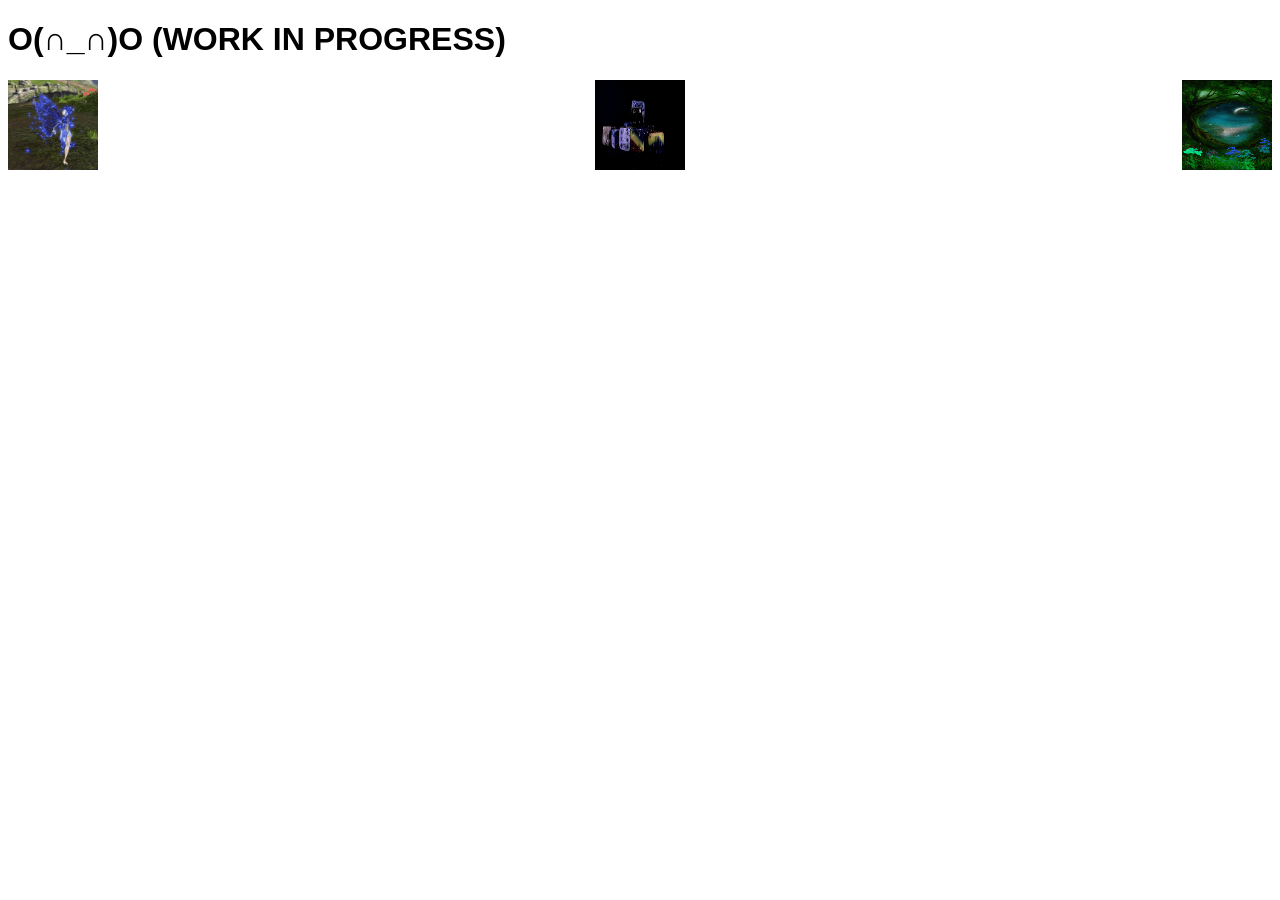
==== garden.html @ 3d8f73e5 "Add styling, garden and random view bones" ====
<!DOCTYPE html>
<html>
  <head>
    <meta charset="UTF-8">
    <meta name="viewport" content="width=device-width, initial-scale=1.0">
    <title>The web site of melo1224dy</title>
    <!-- The style.css file allows you to change the look of your web pages.
         If you include the next line in all your web pages, they will all share the same look.
         This makes it easier to make new pages for your site. -->
    <link href="/style.css" rel="stylesheet" type="text/css" media="all">
    
    <style>
        .container {
            display: flex;
            justify-content: space-between;
        }
    </style>
  </head>
  <body>
    <h1>O(∩_∩)O (WORK IN PROGRESS)</h1>

    <!-- <div class="slide-right">
    <h2>.............*.......*....**.*.w.**..i*...p*..*.*.***..***.*.**..*..***...*.*.....**....*.*......*...**....*.......*.*...............*......... -&nbsp;</span>
    </div> -->

    <p class="marquee">
      <span>.............*.......*....**.*.～歡迎來到我的網站～.**..*...*..*.*.***..***.*.**..*..***...*.*.....**...*.*.*..*.*......*...**....*.......*.*......*.*...*....*.....*.*...............*.........</span>
    </p>
    <p class="marquee marquee2">
      <span>................*.....*.......*....**.*.welcome...to...my..garden~*..***.*.**..*..***...*.*.....**....*.*......*...**....*.......*.*....**.*....*.*...*............*.........</span>
    </p>
    <p class="marquee marquee3">
      <span>................*.....*.......*.*.*.**..*..***...*.*.....**....*.*......*...**....*.......*.*....**.*....*.*...*............*.........</span>
    </p>


  <div class="container">
      <div class="brightness-image">
        <a href="index.html"><img src="fairy.gif" width="90" height="90" title="Go to a Indexeded View"></a>
      </div>
      <div class="brightness-image">
        <a href="random.html"><img src="dice.gif" width="90" height="90" title="Go to a Random Page"></a>
      </div>
      <div class="brightness-image">
        <a href="garden.html"><img src="forest.gif" width="90" height="90" title="Go to Garden View"></a>
      </div>
  </div>


  </body>
</html>
---- style.css ----
/* CSS is how you can add style to your website, such as colors, fonts, and positioning of your
   HTML content. To learn how to do something, just try searching Google for questions like
   "how to change link color." */

body {
  background-color: white;
  color: black;
  font-family: "Arial";
}

li { 
  cursor: pointer;  
}

li:not(:last-child) {
    margin-bottom: 5px;
}

.slide-right {
  width: 100%;
  overflow: hidden;
  margin-left: 100px;
  max-width: 700px;
}

.slide-right h2 {
  animation: 2s slide-right 2s forwards;
    transform:translateX(-30%);
}

@keyframes slide-right {
  to {
    transform:translateX(0);
  }
}

.marquee {
  margin: 0 auto;
  white-space: nowrap;
  overflow: hidden;
  position: absolute;
}

.marquee span {
  display: inline-block;
  padding-left: 100%;
  animation: marquee 40s linear infinite;
}

.marquee2 span {
  animation-delay: 8s;
}

.marquee3 span {
  animation-delay: 20s;
}

.links {
  /* margin: 0 auto; */
  margin-left: 100px;
  white-space: nowrap;
  overflow: hidden;
  position: absolute;
}

.links span {
  display: inline-block;
  padding-left: 100%;
  animation: links 10s linear infinite;
}

.brightness-image {
    transition: filter 0.3s ease;
}

.brightness-image:hover {
    filter: brightness(1.4); /* Increase brightness by 40% */
}

@keyframes marquee {
  0% {
    transform: translate(0, 0);
  }
  100% {
    transform: translate(-100%, 0);
  }
}

@keyframes links {
  0% {
    transform: translate(0, 0);
  }
  100% {
    transform: translate(-100%, 0);
  }
}

details {
  width: 80%;
}

details > summary {
  padding: 2px 6px;
  width: 15em;
  background-color: #dddddd;
  border: none;
  box-shadow: 1px 1px 2px rgb(0, 0, 0);
  cursor: pointer;
}

details > p {
  border-radius: 0 0 10px 10px;
  background-color: #dddddd;
  padding: 2px 6px;
  margin: 0;
  box-shadow: 1px 1px 2px rgb(0, 0, 0);
}

details:open > summary {
  background-color: #ccccff;
}
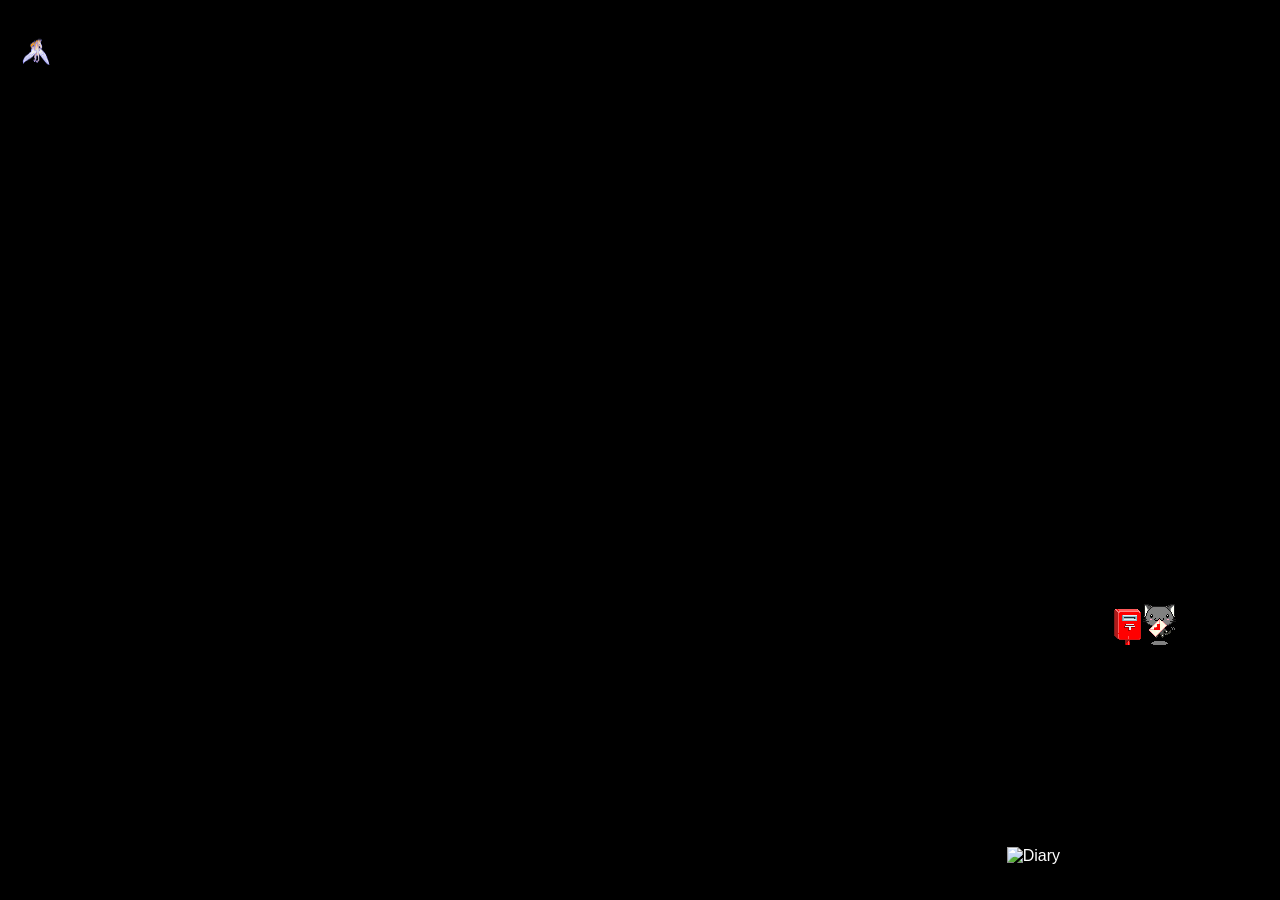
==== commit a8950eca: "add assets dir and make progess on garden view" ====
--- a/garden.html
+++ b/garden.html
@@ -11,18 +11,19 @@
     
     <style>
         .container {
-            display: flex;
-            justify-content: space-between;
+          display: flex;
+          justify-content: space-between;
+        }
+        body {
+          background-image: url("assets/garden.JPG");
+          background-repeat: no-repeat;
+          background-attachment: fixed;
+          background-size: 100% 100%;
+          /* background-size: cover; */
         }
     </style>
   </head>
   <body>
-    <h1>O(∩_∩)O (WORK IN PROGRESS)</h1>
-
-    <!-- <div class="slide-right">
-    <h2>.............*.......*....**.*.w.**..i*...p*..*.*.***..***.*.**..*..***...*.*.....**....*.*......*...**....*.......*.*...............*......... -&nbsp;</span>
-    </div> -->
-
     <p class="marquee">
       <span>.............*.......*....**.*.～歡迎來到我的網站～.**..*...*..*.*.***..***.*.**..*..***...*.*.....**...*.*.*..*.*......*...**....*.......*.*......*.*...*....*.....*.*...............*.........</span>
     </p>
@@ -36,16 +37,18 @@
 
   <div class="container">
       <div class="brightness-image">
-        <a href="index.html"><img src="fairy.gif" width="90" height="90" title="Go to a Indexeded View"></a>
+        <a href="index.html"><img src="assets/TravChir.gif" width="90" height="90" title="Index View"></a>
       </div>
       <div class="brightness-image">
-        <a href="random.html"><img src="dice.gif" width="90" height="90" title="Go to a Random Page"></a>
-      </div>
-      <div class="brightness-image">
-        <a href="garden.html"><img src="forest.gif" width="90" height="90" title="Go to Garden View"></a>
+        <!-- <a href="random.html"><img src="assets/tamas10.gif" width="90" height="90" title="Random Content Generator"></a> -->
+        <img src="assets/tamas10.gif" width="500" height="500">
       </div>
   </div>
 
+  <img id="diary" src="assets/diary.gif" title="Diary"/>
+  <div id="mail">
+    <a href="mailto:melonnn8055@gmail.com"><img src="assets/catmail.gif" title="Be my penpal~"></a>
+  </div>
 
   </body>
 </html>
--- a/style.css
+++ b/style.css
@@ -3,8 +3,8 @@
    "how to change link color." */
 
 body {
-  background-color: white;
-  color: black;
+  background-color: rgb(0, 0, 0);
+  color: rgb(255, 255, 255);
   font-family: "Arial";
 }
 
@@ -38,17 +38,18 @@
   margin: 0 auto;
   white-space: nowrap;
   overflow: hidden;
-  position: absolute;
+  /* position: absolute; */
 }
 
 .marquee span {
   display: inline-block;
   padding-left: 100%;
   animation: marquee 40s linear infinite;
+  position: absolute;
 }
 
 .marquee2 span {
-  animation-delay: 8s;
+  animation-delay: 10s;
 }
 
 .marquee3 span {
@@ -96,13 +97,14 @@
 }
 
 details {
-  width: 80%;
+  width: 90%;
 }
 
 details > summary {
   padding: 2px 6px;
   width: 15em;
-  background-color: #dddddd;
+  background-color: #ffffff;
+  color: rgb(0, 0, 0);
   border: none;
   box-shadow: 1px 1px 2px rgb(0, 0, 0);
   cursor: pointer;
@@ -110,12 +112,25 @@
 
 details > p {
   border-radius: 0 0 10px 10px;
-  background-color: #dddddd;
+  background-color: #ffffff;
+  color: rgb(0, 0, 0);
   padding: 2px 6px;
   margin: 0;
-  box-shadow: 1px 1px 2px rgb(0, 0, 0);
+  box-shadow: 1px 1px 2px rgb(255, 255, 255);
 }
 
 details:open > summary {
-  background-color: #ccccff;
+  background-color: #ccccffd4;
 }
+
+#mail {
+  position: fixed;
+  bottom: 250px;
+  right: 100px;
+}
+
+#diary {
+  position: fixed;
+  bottom: 35px;
+  right: 220px;
+}
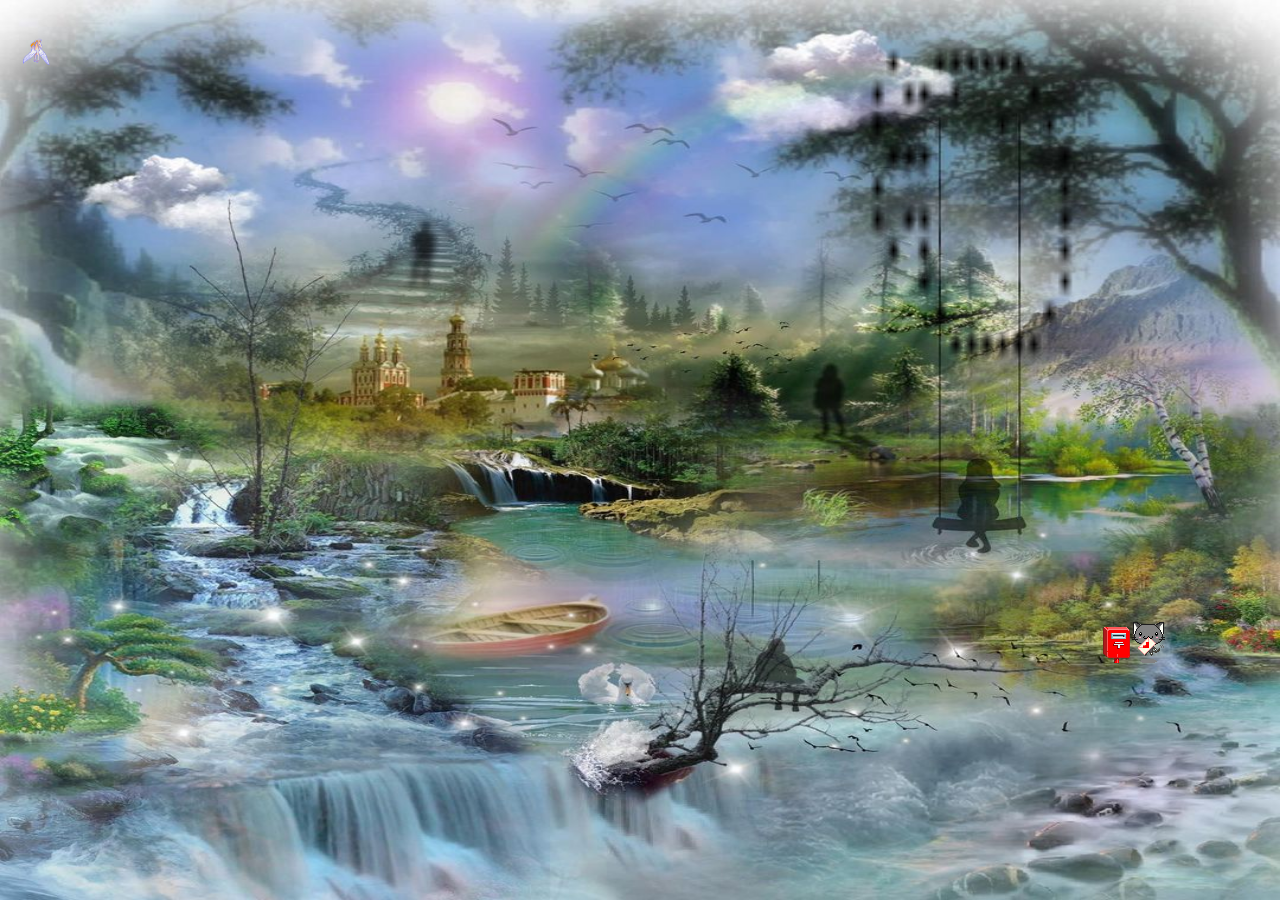
==== commit 652a5a00: "Update diary, attempt mailbox placement fix" ====
--- a/garden.html
+++ b/garden.html
@@ -15,11 +15,10 @@
           justify-content: space-between;
         }
         body {
-          background-image: url("assets/garden.JPG");
+          background-image: url("assets/garden.jpg");
           background-repeat: no-repeat;
           background-attachment: fixed;
           background-size: 100% 100%;
-          /* background-size: cover; */
         }
     </style>
   </head>
@@ -40,12 +39,10 @@
         <a href="index.html"><img src="assets/TravChir.gif" width="90" height="90" title="Index View"></a>
       </div>
       <div class="brightness-image">
-        <!-- <a href="random.html"><img src="assets/tamas10.gif" width="90" height="90" title="Random Content Generator"></a> -->
         <img src="assets/tamas10.gif" width="500" height="500">
       </div>
   </div>
 
-  <img id="diary" src="assets/diary.gif" title="Diary"/>
   <div id="mail">
     <a href="mailto:melonnn8055@gmail.com"><img src="assets/catmail.gif" title="Be my penpal~"></a>
   </div>
--- a/style.css
+++ b/style.css
@@ -127,6 +127,8 @@
   position: fixed;
   bottom: 250px;
   right: 100px;
+  width: 80px;
+  height: 30px;
 }
 
 #diary {
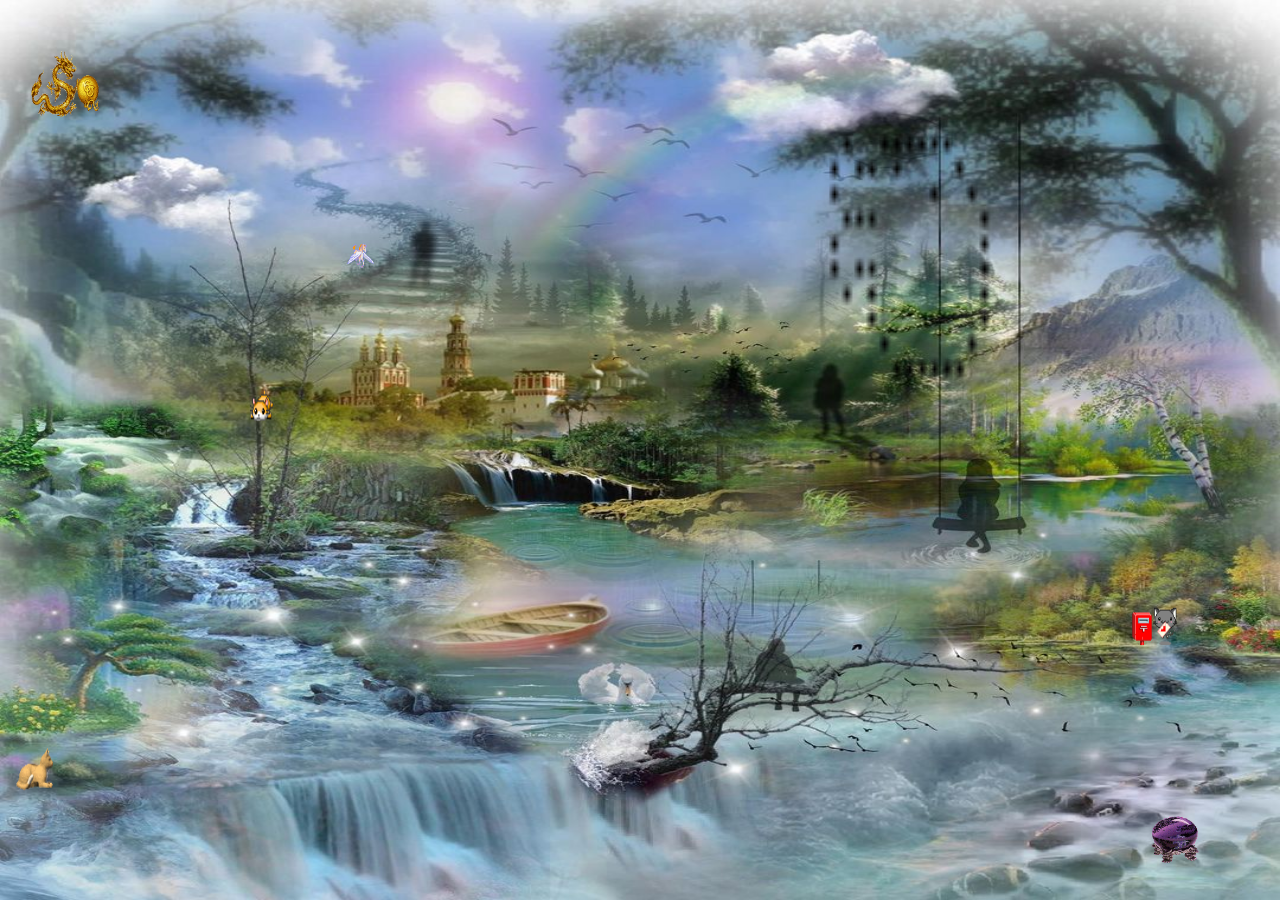
==== commit 8a173cb4: "Add media content, more gifs to garden" ====
--- a/garden.html
+++ b/garden.html
@@ -24,7 +24,7 @@
   </head>
   <body>
     <p class="marquee">
-      <span>.............*.......*....**.*.～歡迎來到我的網站～.**..*...*..*.*.***..***.*.**..*..***...*.*.....**...*.*.*..*.*......*...**....*.......*.*......*.*...*....*.....*.*...............*.........</span>
+      <span>.............*.......*....**.*.～歡迎來到我的花園～.**..*...*..*.*.***..***.*.**..*..***...*.*.....**...*.*.*..*.*......*...**....*.......*.*......*.*...*....*.....*.*...............*.........</span>
     </p>
     <p class="marquee marquee2">
       <span>................*.....*.......*....**.*.welcome...to...my..garden~*..***.*.**..*..***...*.*.....**....*.*......*...**....*.......*.*....**.*....*.*...*............*.........</span>
@@ -36,16 +36,48 @@
 
   <div class="container">
       <div class="brightness-image">
-        <a href="index.html"><img src="assets/TravChir.gif" width="90" height="90" title="Index View"></a>
+        <div id="TravChir">
+          <a href="index.html"><img src="assets/TravChir.gif" width="90" height="90" title="Index View"></a>
+        </div>
       </div>
+
+      <!-- <div class="brightness-image">
+        <div id="monkey">
+          <a href="index.html"><img src="assets/monkey.gif" width="50" height="70" title="Index View"></a>
+        </div>
+      </div> -->
+
       <div class="brightness-image">
-        <img src="assets/tamas10.gif" width="500" height="500">
+        <div id="tamas10">
+          <img src="assets/tamas10.gif" width="400" height="400">
+        </div>
+      </div>
+
+      <div id="dragongold">
+        <img src="assets/dragongold.gif" width="80" height="70" title="Enter if you dare~">
+      </div>
+
+      <div id="mysticalcrystal">
+        <img src="assets/mysticalcrystal.gif" width="50" height="50" title="Enter if you dare~">
+      </div>
+
+      <div id="aniHAMSTER">
+        <img src="assets/aniHAMSTER.gif" width="50" height="50" title="Enter if you dare~">
+      </div>
+
+      <div id="kitty3d">
+        <img src="assets/kitty3d.gif" width="50" height="50" title="Enter if you dare~">
+      </div>
+
+
+      <div id="mail">
+        <a href="mailto:melonnn8055@gmail.com"><img src="assets/catmail.gif" width="50" height="40" title="Be my penpal~"></a>
       </div>
   </div>
 
-  <div id="mail">
-    <a href="mailto:melonnn8055@gmail.com"><img src="assets/catmail.gif" title="Be my penpal~"></a>
-  </div>
+  <!-- <div id="mail"> -->
+    <!-- <a href="mailto:melonnn8055@gmail.com"><img src="assets/catmail.gif" title="Be my penpal~"></a> -->
+  <!-- </div> -->
 
   </body>
 </html>
--- a/style.css
+++ b/style.css
@@ -49,11 +49,11 @@
 }
 
 .marquee2 span {
-  animation-delay: 10s;
+  animation-delay: 12s;
 }
 
 .marquee3 span {
-  animation-delay: 20s;
+  animation-delay: 23s;
 }
 
 .links {
@@ -123,16 +123,50 @@
   background-color: #ccccffd4;
 }
 
+#mysticalcrystal {
+  position: fixed;
+  bottom: 30px;
+  right: 80px;
+}
+
+#dragongold {
+  position: fixed;
+  top: 50px;
+  left: 30px;
+}
+
 #mail {
   position: fixed;
   bottom: 250px;
   right: 100px;
-  width: 80px;
-  height: 30px;
 }
 
-#diary {
+#TravChir {
   position: fixed;
-  bottom: 35px;
-  right: 220px;
+  top: 210px;
+  left: 330px;
 }
+
+#tamas10 {
+  position: fixed;
+  top: 100px;
+  right: 130px;
+}
+
+#kitty3d {
+  position: fixed;
+  bottom: 100px;
+  left: 10px;
+}
+
+#aniHAMSTER {
+  position: fixed;
+  top: 380px;
+  left: 250px;
+}
+
+#monkey {
+  position: fixed;
+  bottom: 100px;
+  left: 20px;
+}
